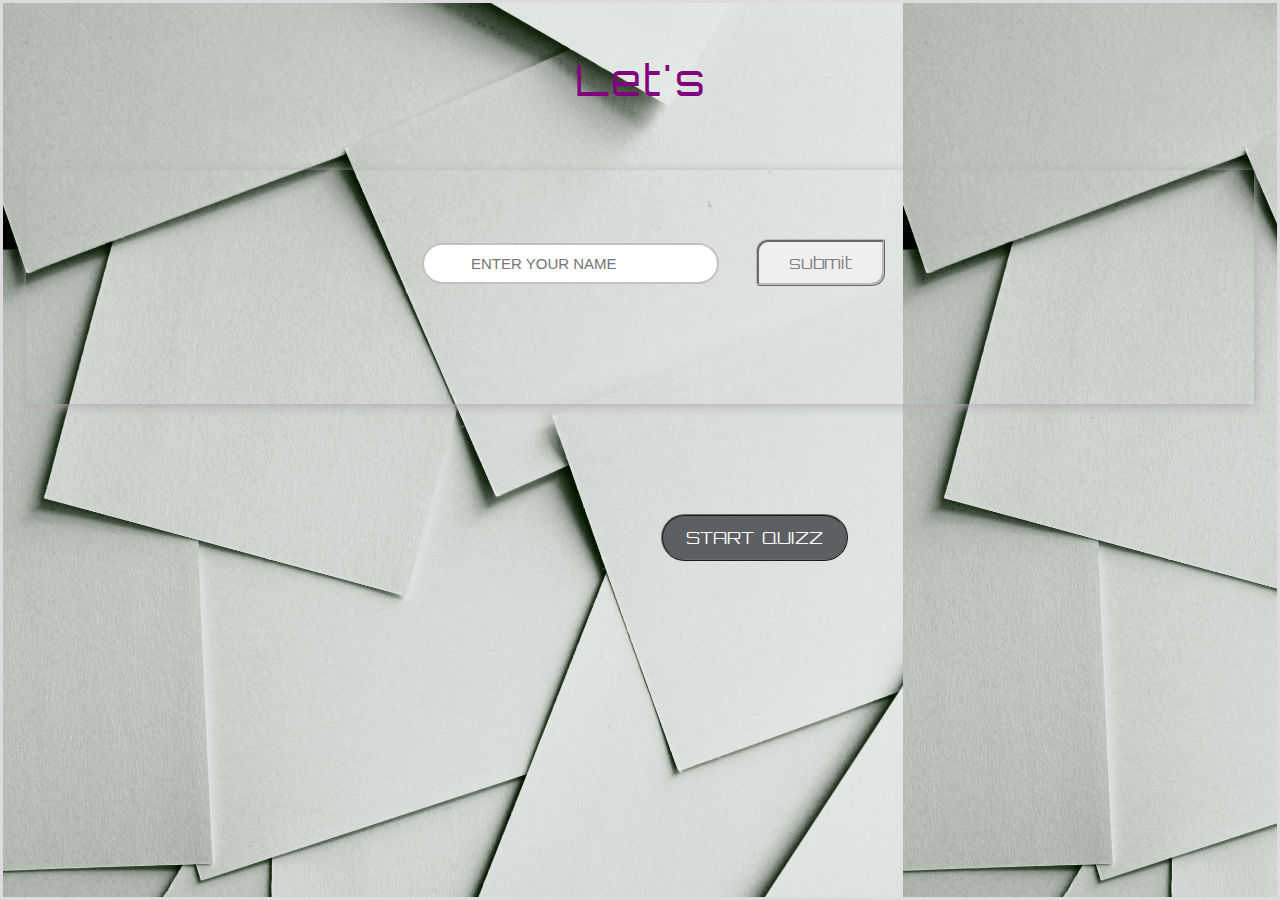
==== index.html @ 8a198891 "Add files via upload" ====
<!DOCTYPE html>
<html lang="en">
<head>
    <meta charset="UTF-8">
    <meta name="viewport" content="width=device-width, initial-scale=1.0">
    <title>quizz-app</title>
    <link rel="stylesheet" href="style.css">
</head>
<body>
    <div class="container">
        <div class="mid" id="mid">
           
        </div>
        <div  id="off">
           
        </div>
        
        <div class="mainstartup">
            <input  id="inputarea" required type="text"  placeholder="ENTER YOUR NAME">
           
            <button class="submitBtn" onmouseover="typing2()" onclick="inputclear()">submit</button>
            <h4 id="pop"></h4>
            <button  class="gotonextpage"> <a href="indexmain.html"> START QUIZZ</a> </button>
           
        </div>
        
     </div>
    <script src="app2.js"></script>
</body>
</html>
---- style.css ----
@font-face{
    font-family: lobester;
    src: url(./Lobster-Regular.ttf);
}
@font-face{
    font-family: orbiton;
    src: url(./Orbitron-VariableFont_wght.ttf);
}

*{
    margin: 0px;
    padding: 0px;
    box-sizing: border-box;
    
 
}
.backbtn{
    outline: none;
    background-color: transparent !important;
    font-size: 34px;
    color: red;
    margin:13px;
    padding:5px;
    
  
}
#inputid{
    display: inline;
}

 .container{
    width: 100vw;
    height: 100vh;
    color: black;
    background: linear-gradient(to right,rgb(230, 212, 243),rgb(203, 166, 228),rgb(191, 78, 243));
}
.mid {
    margin: 0  auto;
    padding: 50px 3px 1px 5px;
    font-family:  orbiton;
    letter-spacing: 2px;
    font-weight: lighter;
    color:purple;

  word-spacing: 5px;
  font-size:43px;
    display: flex;
    text-align: center;
   align-items: center;
   justify-content: center;
}
.color{
    color:green;
}
#off{
 position: absolute;
 bottom: 170px;
 left:10%;
 font-family:  orbiton;
letter-spacing: 2px;
font-weight: lighter;
 color:firebrick;
word-spacing: 5px;
  font-size:43px;
   text-align: center;
   align-items: center;

}
#pop{
    font-size:23px;
  
    font-family:  orbiton;
    letter-spacing: 1px;
    font-weight: lighter;
    color:seagreen;

}
.congrats{
    color:seagreen;
    font-size: 56px;
    font-family: 'Gill Sans', 'Gill Sans MT', Calibri, 'Trebuchet MS';
}



.container-fluid,.container{
    border: 3px solid gainsboro;
    
    height:100vh;

   
    /* background: linear-gradient(-75deg,#f6f6f7, #a8dff0, #6a7b8a,#5b99eb, #0766f5);  */
    background-image: url(./brandi-redd-aJTiW00qqtI-unsplash.jpg);

background-size: 100vh;


background-position: 70deg;

animation: gradient 10s ease-in infinite;
  

}
@keyframes gradient {
    0% {
        background-position: 0% 15%;
    }
    50% {
        background-position: 70% 50%;
    }
    100% {
        background-position: 0% 100%;
    }
}
.main{
  


    width:70%;
    height:60%;
    margin: 2% 12%;
}

.gotonextpage{
    border: 2px ridge rgb(104, 111, 112);
    border-radius: 33px;
   outline: none;
    padding:12px 30px;
    background-color: rgb(93, 96, 99);
   
    position: relative;
    padding:11px 23px;
    top: 200px;
    left: 10%;
  
}
.gotonextpage :hover{
   box-shadow: 3px 4px 10px rgb(110, 110, 114);
    border-radius: 43px;
   padding:12px 30px;
   outline: none;
    background-color: rgb(97, 100, 102);
   
   
}
.gotonextpage a{
    outline: none;
    font-family: orbiton;
    font-size: 17px;
    text-decoration: none !important;
     color:rgb(254, 254, 255) !important;
     word-spacing: 3px;

}

.mainstartup {
    outline: none;
    
      position: relative;
      top:40px;
      left:0px;
      margin: 23px;
      padding: 43px;
      text-align: center;
      align-items: center;
      box-shadow: 1px 2px 10px rgb(180, 172, 180);
    
 }
 .nextbtn{
     outline: none;
    font-size: 33px;
    color:purple;
    padding: 4px;
    background-color: transparent;
    margin:4px;
    box-shadow: 3px 5px 15px rgb(97, 100, 102);
}
input{
   margin:30px;
   padding:10px 47px;
    outline: none;
    border: 2px solid rgb(197, 192, 192);
    border-radius: 23px;
   
    color:olive;
    font-size: 15px;
    font-weight: lighter;
   

    
}

.submitBtn{
   font-family: orbiton;
   font-size:17px;
    outline: none;
    color:grey;
    margin:3px;
    padding:10px 30px;
   border-radius: 12px 2px 13px 4px;
   border: 3px ridge rgb(190, 186, 186);
  
 
}
.submitBtn:hover{
    font-family: orbiton;
   
     outline: none;
     color:black;
   
     padding:10px 30px;
   box-shadow: 4px 7px 10px rgb(141, 131, 131);
    border: 3px ridge rgb(190, 186, 186);
   
 }

.nextquestion{
    display: block;

    font-size: 30px !important;
   color:rebeccapurple;
    text-align: center; 
 
}
.completed{
    color:brown;
    font-size: 43px;
}
.timeused{
    color:rgb(127, 182, 18);
}
.question_html{
    font-size: 30px;
    color:rgb(117, 8, 117);
    font-weight: lighter;
    padding:3px;
    font-family:  orbiton;
}
label{
    margin: 3px;
    padding:3px;
    display: block;
    font-size: x-large;
font-style: italic;
font-family: arial;
    box-shadow: 0px 4px 5px rgb(201, 185, 185);
    text-shadow: 2px 2px 7px rgb(107, 98, 98);
    color:rgb(53, 25, 25);
    
}
label:focus-within{
    color:rgb(22, 142, 211);
 
   box-shadow: 1px 4px 6px rgb(0, 110, 255);
}

.optionspan{
  
    display: block;
    padding: 33px;
 color:hotpink;
box-shadow: 1px 4px 5px rgb(97, 100, 102);
    font-size: 27px;
}
.header{
    display: flex !important;
    flex-direction: row;
   box-shadow: 1px 3px 5px rgb(141, 131, 131);
  margin: 0px !important;
    justify-content: space-around;
    text-align: center;

}

.welcome{
 

   color:rgb(182, 24, 142);
    font-family: 'Gill Sans', 'Gill Sans MT', Calibri, 'Trebuchet MS', sans-serif;
    padding: 20px;
    font-size: 33px;
}
#timer{
   
    padding: 23px;
    font-size: 33px;
    font-style: oblique;
    font-family: orbiton;
    color:cornflowerblue;
}

    
@media only screen and (max-width:900px){
    input{
        margin:5px;
        padding:10px 13px;
        
    }
    .welcome{
         padding: 1px;
         font-size: 18px;
        
     }
     #timer{
    
        padding: 3px;
        font-size: 23px;
       
    }
    .optionspan{
  
        display: block;
        padding: 13px;
     
     text-shadow: 3px 4px 7px grey;
    box-shadow: 1px 4px 5px rgb(97, 100, 102);
        font-size: 19px;
    }
    label{
        margin:12px 3px;
        padding:13px 3px;
        display: block;
        font-size: large;
    
        box-shadow: 0px 4px 7px rgb(233, 220, 189);
  
        color:rgb(73, 10, 10);
        
    }
    .question_html{
        font-size: 20px;
     
        font-weight: lighter;
        padding:3px;
     
    }
    .completed{
      
        font-size: 23px;
    }
    .congrats{
        
        font-size: 22px;
        
    }
    .nextbtn{
        outline: none;
       font-size: 23px;
     
       padding: 2px;
       background-color: transparent;
       margin:2px;
       box-shadow: 3px 5px 15px rgb(97, 100, 102);
   }
   .backbtn{
    outline: none;
    background-color: transparent !important;
    font-size: 24px;
 
    margin:7px;
    padding:5px;
    
  
}

.mid {
    margin: 0  auto;
    padding: 50px 3px 1px 5px;
    font-family:  orbiton;
    letter-spacing: 2px;
   word-spacing: 3px;
  font-size:25px;
  
}

#off{
word-spacing: 2px;
  font-size:23px;


}
#pop{
    font-size:19px;
 
   
}
}
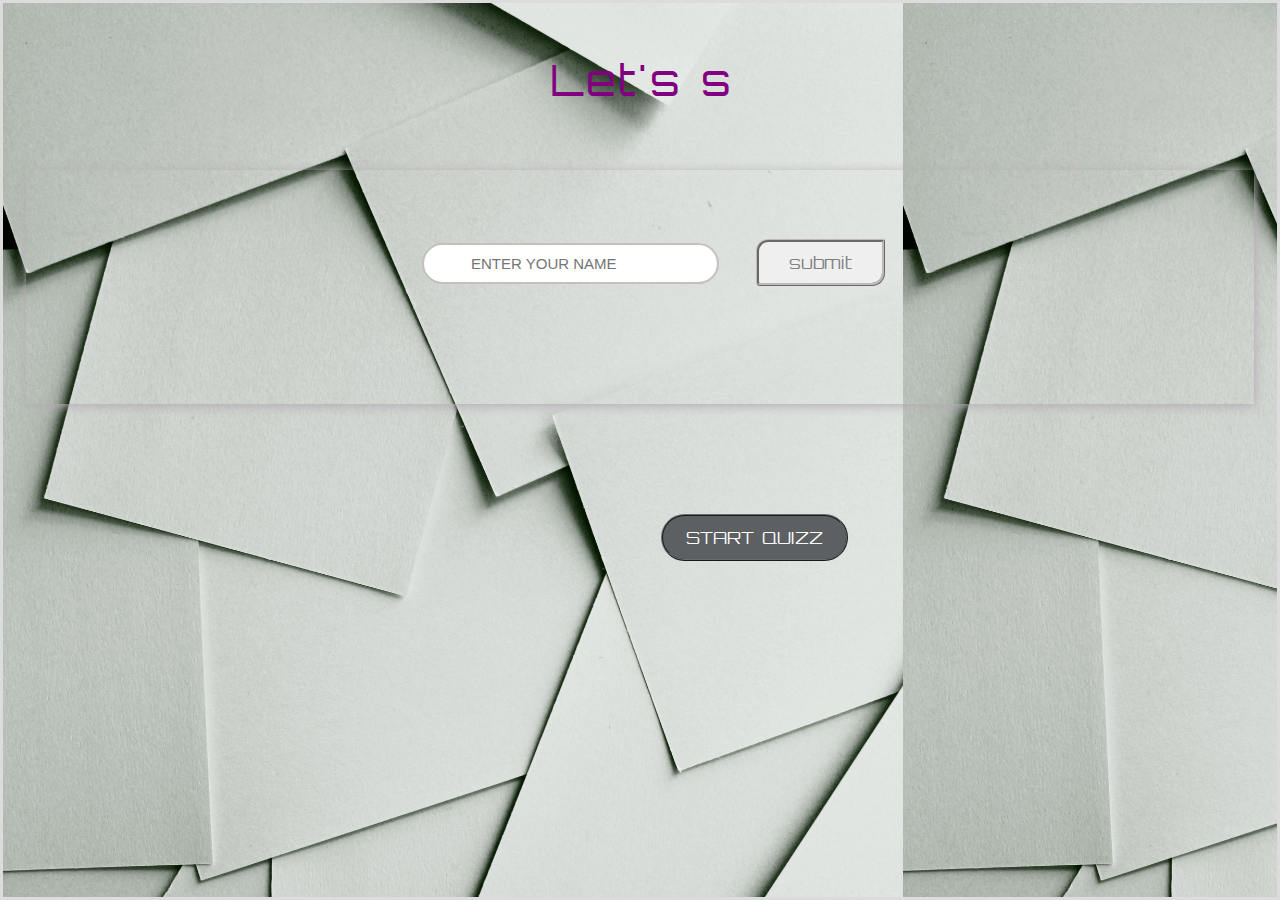
==== commit 1dea0558: "Update index.html" ====
--- a/index.html
+++ b/index.html
@@ -20,11 +20,11 @@
            
             <button class="submitBtn" onmouseover="typing2()" onclick="inputclear()">submit</button>
             <h4 id="pop"></h4>
-            <button  class="gotonextpage"> <a href="indexmain.html"> START QUIZZ</a> </button>
+            <button  class="gotonextpage"> <a href="main.html"> START QUIZZ</a> </button>
            
         </div>
         
      </div>
     <script src="app2.js"></script>
 </body>
-</html>+</html>
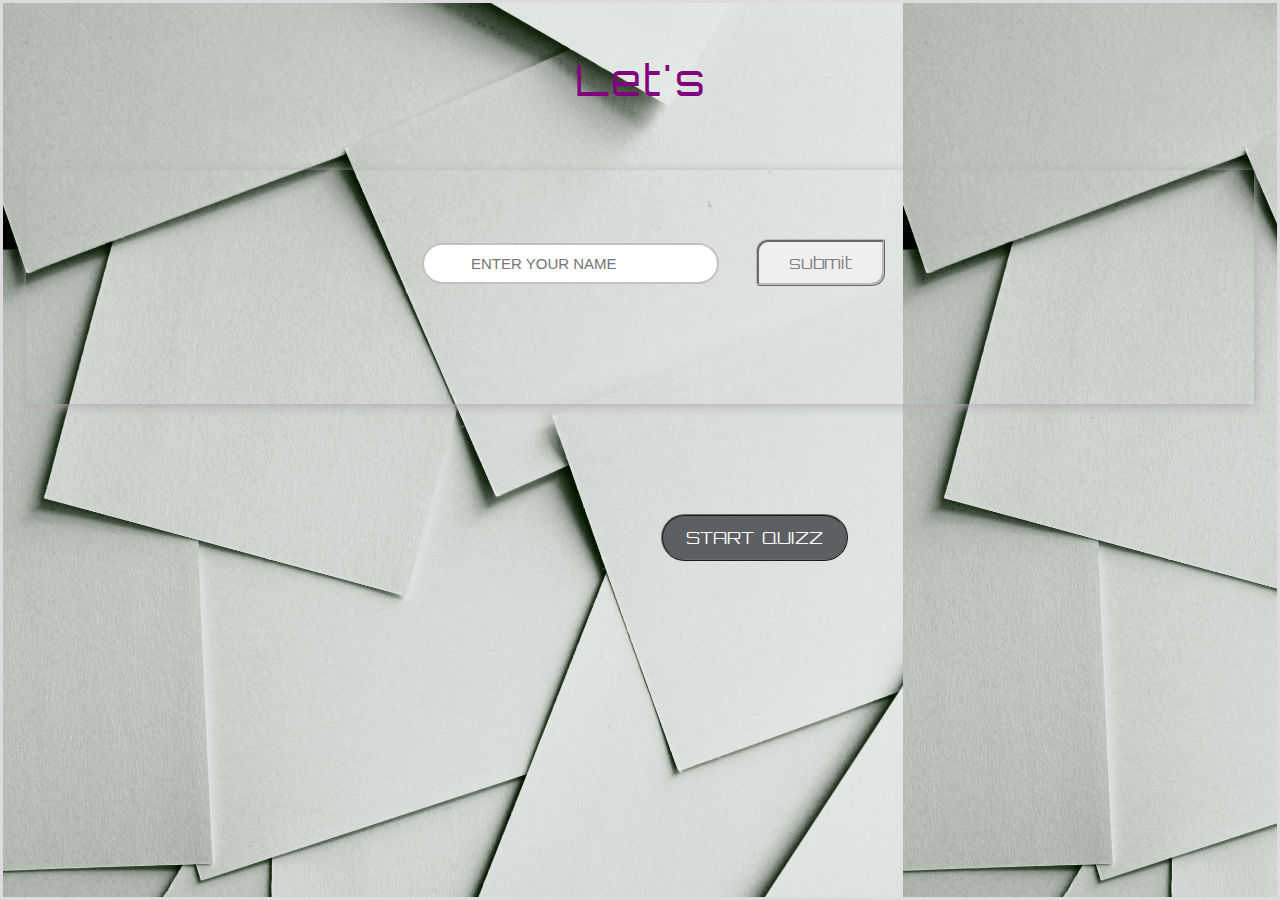
==== commit 872521f3: "Update index.html" ====
--- a/index.html
+++ b/index.html
@@ -20,7 +20,7 @@
            
             <button class="submitBtn" onmouseover="typing2()" onclick="inputclear()">submit</button>
             <h4 id="pop"></h4>
-            <button  class="gotonextpage"> <a href="main.html"> START QUIZZ</a> </button>
+            <button  class="gotonextpage"> <a href="mainindex.html"> START QUIZZ</a> </button>
            
         </div>
         
